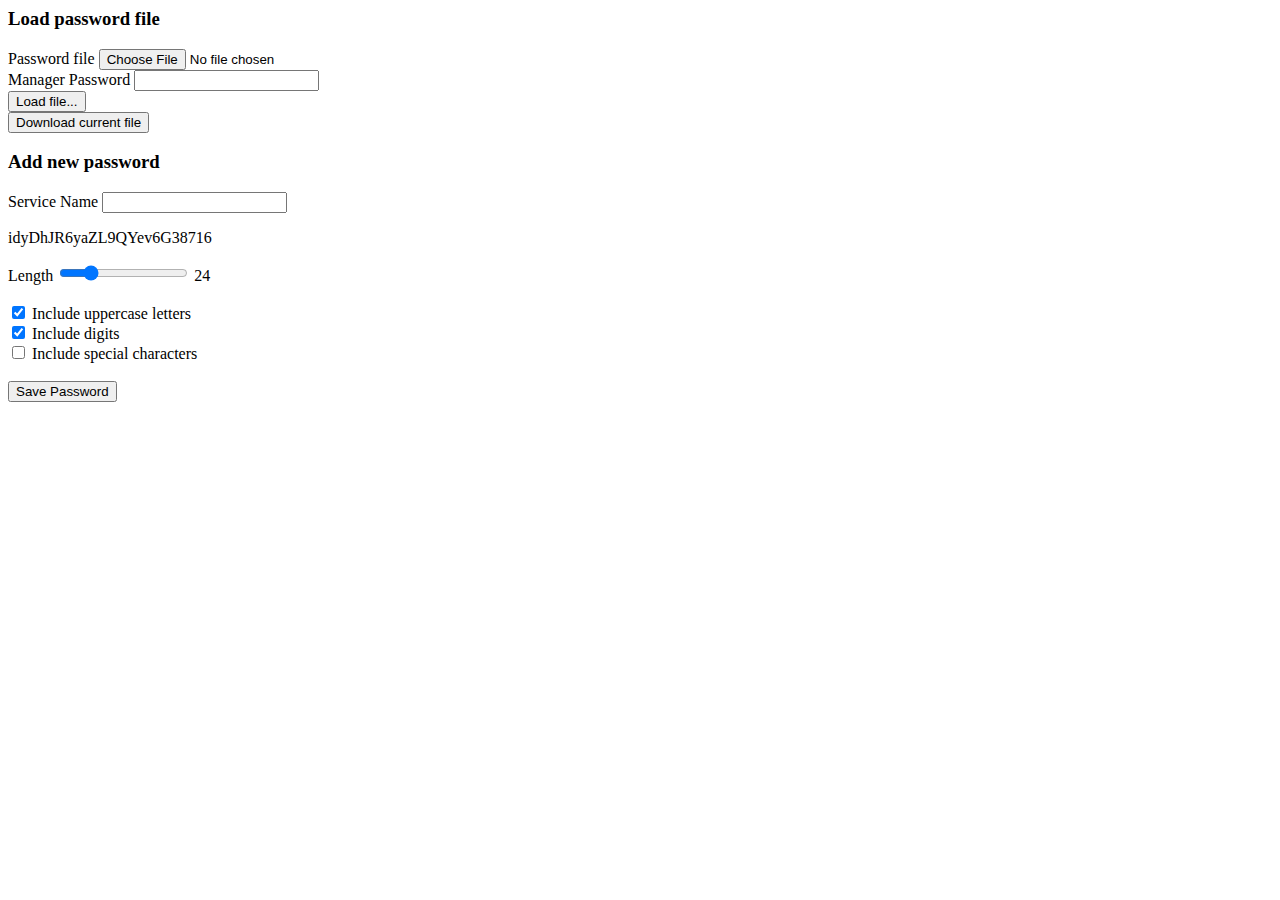
==== index.html @ 329be97d "Fix IE input problems" ====
<html>
<head>
  <title>Feather Passwords</title>
</head>
<body>
  <h3>Load password file</h3>
  <span>Password file</span>
  <input type="file" id="passwordFile">
  <br />
  <span>Manager Password</span>
  <input type="password" id="managerPassword">
  <br />
  <input type="button" value="Load file..." onclick="load();">
  <br />
  <table id="passwordOutput"></table>
  <input type="button" value="Download current file" onclick="downloadPasswords();">
  <br />
  <h3>Add new password</h3>
  <span>Service Name</span>
  <input type="text" id="serviceInput">
  <p id="newPasswordOutput"></p>
  <span>Length</span>
  <input id="length" type="range" min="4" max="100" value="24">
  <span id="lengthOutput"></span>
  <br />
  <br />
  <input id="capsCheckbox" type="checkbox" checked>
  <span>Include uppercase letters</span>
  <br />
  <input id="digitsCheckbox" type="checkbox" checked>
  <span>Include digits</span>
  <br />
  <input id="specialCharactersCheckbox" type="checkbox">
  <span>Include special characters</span>
  <br />
  <br />
  <input id="saveButton" type="button" value="Save Password">

  <script src="aes.js"></script>
  <script src="download.js"></script>
  <script type="text/javascript">
    document.getElementById('managerPassword').addEventListener('keyup', function(e) {
      if (e.keyCode === 13) {
        e.preventDefault();
        load();
      }
    });

    function downloadPasswords() {
      let passwords = {};
      let rows = document.getElementById('passwordOutput').childNodes;
      for(var i = 1; i < rows.length; i++) {
        let row = rows[i];
        let service = row.childNodes[0].childNodes[0].value;
        let password = row.childNodes[1].childNodes[0].value;
        passwords[service] = password;
      }
      let newFile = CryptoJS.AES.encrypt(JSON.stringify(passwords), document.getElementById('managerPassword').value)
      download(newFile, "passwords.txt", "text/plain")
    }

    function addHeaders() {
      let passwordOutput = document.getElementById('passwordOutput');
      passwordOutput.innerHTML = '';
      let headers = document.createElement('tr');
      let serviceHeaderCell = document.createElement('th');
      let passwordHeaderCell = document.createElement('th');
      let copyHeaderCell = document.createElement('th');
      let deleteHeaderCell = document.createElement('th');
      serviceHeaderCell.innerText = 'Service';
      passwordHeaderCell.innerText = 'Password';
      copyHeaderCell.innerText = 'Copy To Clipboard';
      deleteHeaderCell.innerText = 'Remove Password';
      headers.appendChild(serviceHeaderCell);
      headers.appendChild(passwordHeaderCell);
      headers.appendChild(copyHeaderCell);
      headers.appendChild(deleteHeaderCell);
      passwordOutput.appendChild(headers);
    }

    function addPassword(service, password) {
      if (document.getElementById('passwordOutput').innerHTML === '') {
        addHeaders();
      }
      let row = document.createElement('tr');
      let labelCell = document.createElement('td');
      let label = document.createElement('input');
      label.value = service;
      labelCell.appendChild(label);
      row.appendChild(labelCell);
      let passwordCell = document.createElement('td');
      let passwordValue = document.createElement('input');
      passwordValue.value = password;
      passwordCell.appendChild(passwordValue);
      row.appendChild(passwordCell);
      let copyButtonCell = document.createElement('td');
      let copyButton = document.createElement('input');
      copyButton.type = 'button';
      copyButton.value = 'Copy To Clipboard';
      copyButton.onclick = function() {
        let passField = this.parentElement.parentElement.childNodes[1].childNodes[0];
        passField.focus();
        passField.select();
        document.execCommand('copy');
        this.value = 'Copied!';
        let button = this;
        setTimeout(function() {
          button.value = 'Copy To Clipboard';
        }, 3000);
      };
      copyButtonCell.appendChild(copyButton);
      row.appendChild(copyButtonCell);
      let deleteButtonCell = document.createElement('td');
      let deleteButton = document.createElement('input');
      deleteButton.type = 'button';
      deleteButton.value = 'Remove Password';
      deleteButton.onclick = function() {
        let deletedRow = this.parentElement.parentElement;
        deletedRow.parentElement.removeChild(deletedRow);
      };
      deleteButtonCell.appendChild(deleteButton);
      row.appendChild(deleteButtonCell);
      document.getElementById('passwordOutput').appendChild(row);
    }

    function load() {
      let fileEntry = document.getElementById('passwordFile').files;
      let managerPassword = document.getElementById('managerPassword').value;
      if(fileEntry.length === 1) {
        let file = fileEntry[0];
        let reader = new FileReader();
        reader.onload = function(e) {
          try {
              fileInput = JSON.parse(CryptoJS.AES.decrypt(e.target.result, managerPassword).toString(CryptoJS.enc.Utf8));
          }
          catch(err) {
            alert("Error reading file " + err.message);
          }
          let keys = Object.keys(fileInput);
          document.getElementById('passwordOutput').innerHTML = '';
          for(let i = 0; i < keys.length; i++) {
            addPassword(keys[i], fileInput[keys[i]]);
          }
        };
        reader.readAsText(fileEntry[0]);
      }
      else {
        alert("Can't proceed without file.")
      }
    }

    function getRandomInt(min, max) {
      min = Math.ceil(min);
      max = Math.floor(max);
      return Math.floor(Math.random() * (max - min + 1)) + min;
    }

    function genPassword() {
      let caps = document.getElementById("capsCheckbox").checked;
      let digits = document.getElementById("digitsCheckbox").checked;
      let special = document.getElementById("specialCharactersCheckbox").checked;
      let length = document.getElementById("length").value;
      let charTypes = 1;
      if (caps) {
        charTypes++;
      }
      if(digits) {
        charTypes++;
      }
      if(special) {
        charTypes++;
      }
      let charsRemaining = {
        lower: Math.floor(length / charTypes),
        caps: 0,
        digits: 0,
        special: 0,
      };
      if(caps) {
        charsRemaining.caps = Math.floor(length / charTypes);
      }
      if(digits) {
        charsRemaining.digits = Math.floor(length / charTypes);
      }
      if(special) {
        charsRemaining.special = Math.floor(length / charTypes);
      }
      let password = '';
      let overrideLength = false;
      while (password.length < length) {
        let charType = getRandomInt(1, 4);
        if(!overrideLength && charsRemaining.lower <= 0 && charsRemaining.caps <= 0 && charsRemaining.digits <= 0 && charsRemaining.special <= 0) {
          overrideLength = true;
          charType = 1;
        }
        switch (charType) {
          case 1:
            if(charsRemaining.lower > 0 || overrideLength) {
              charsRemaining.lower--;
              password += String.fromCharCode(getRandomInt(97, 122));
            }
            break;
          case 2:
            if(charsRemaining.caps > 0) {
              charsRemaining.caps--;
              password += String.fromCharCode(getRandomInt(65, 90));
            }
            break;
          case 3:
            if(charsRemaining.digits > 0) {
              charsRemaining.digits--;
              password += String.fromCharCode(getRandomInt(48, 57));
            }
            break;
          case 4:
            if(charsRemaining.special > 0) {
              charsRemaining.special--;
              let code = getRandomInt(1, 19);
              switch (code) {
                case 1:
                  code = 33;
                  break;
                case 2:
                  code = 35;
                  break;
                case 3:
                  code = 36;
                  break;
                case 4:
                  code = 37;
                  break;
                case 5:
                  code = 40;
                  break;
                case 6:
                  code = 41;
                  break;
                case 7:
                  code = 42;
                  break;
                case 8:
                  code = 43;
                  break;
                case 9:
                  code = 45;
                  break;
                case 10:
                  code = 60;
                  break;
                case 11:
                  code = 61;
                  break;
                case 12:
                  code = 62;
                  break;
                case 13:
                  code = 63;
                  break;
                case 14:
                  code = 91;
                  break;
                case 15:
                  code = 93;
                  break;
                case 16:
                  code = 95;
                  break;
                case 17:
                  code = 123;
                  break;
                case 18:
                  code = 124;
                  break;
                case 19:
                  code = 125;
                  break;
              }
              password += String.fromCharCode(code);
            }
            break;
        }
      }
      document.getElementById('newPasswordOutput').innerHTML = password;
    }

    let slider = document.getElementById("length");
    let output = document.getElementById("lengthOutput");
    output.innerHTML = slider.value;

    let sliderHandler = function() {
      output.innerHTML = this.value;
      genPassword();
    }

    slider.oninput = sliderHandler;
    slider.addEventListener('change', sliderHandler);

    let caps = document.getElementById("capsCheckbox");
    let digits = document.getElementById("digitsCheckbox");
    let special = document.getElementById("specialCharactersCheckbox");
    let saveButton = document.getElementById("saveButton");
    caps.onclick = genPassword;
    digits.onclick = genPassword;
    special.onclick = genPassword;
    genPassword();
    saveButton.onclick = function() {
      addPassword(document.getElementById('serviceInput').value, document.getElementById('newPasswordOutput').innerText);
	  document.getElementById('serviceInput').value = '';
      genPassword();
    }
  </script>
</body>
</html>
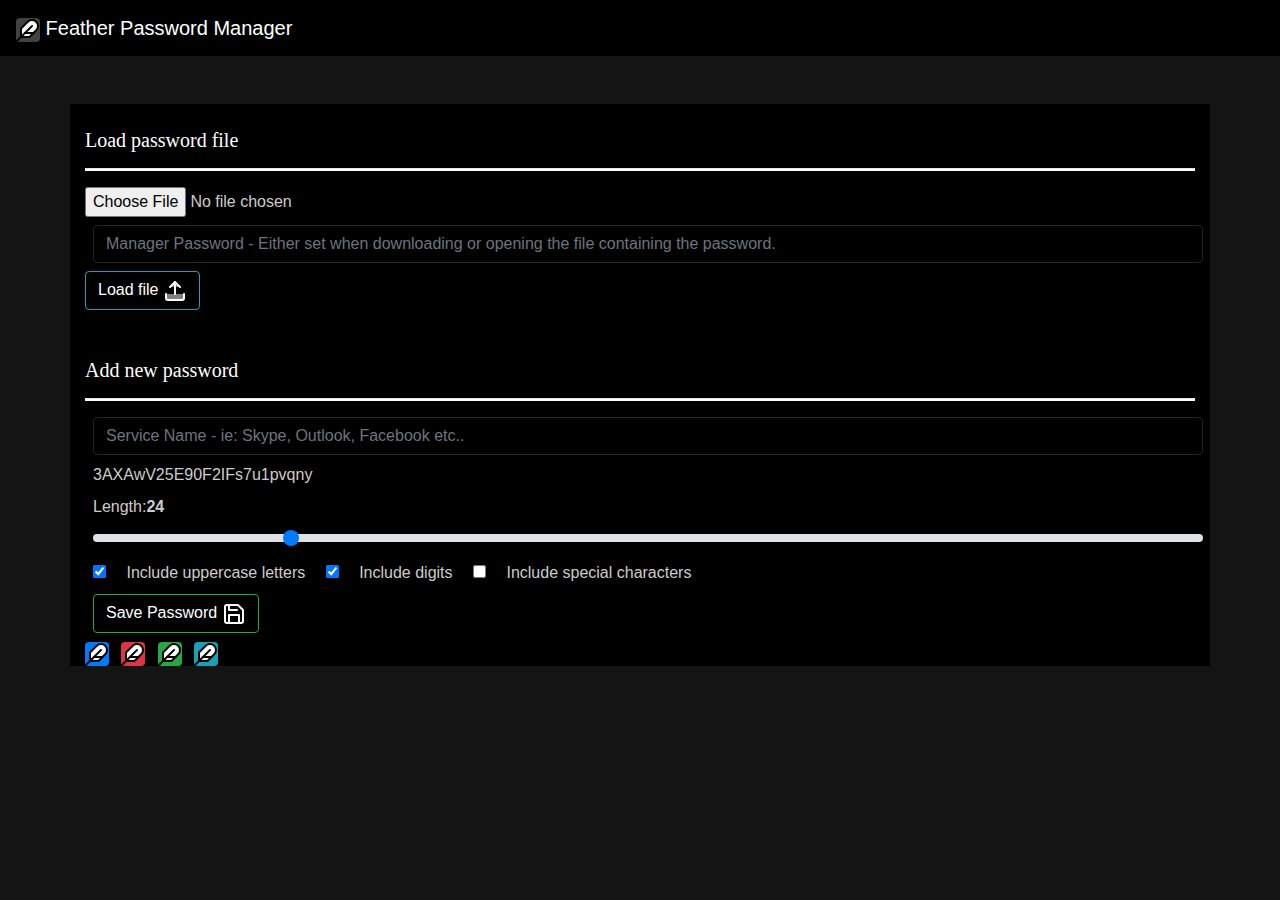
==== commit fa19b6ca: "Huge Update!" ====
--- a/index.html
+++ b/index.html
@@ -1,313 +1,189 @@
-<html>
-<head>
-  <title>Feather Passwords</title>
-</head>
-<body>
-  <h3>Load password file</h3>
-  <span>Password file</span>
-  <input type="file" id="passwordFile">
-  <br />
-  <span>Manager Password</span>
-  <input type="password" id="managerPassword">
-  <br />
-  <input type="button" value="Load file..." onclick="load();">
-  <br />
-  <table id="passwordOutput"></table>
-  <input type="button" value="Download current file" onclick="downloadPasswords();">
-  <br />
-  <h3>Add new password</h3>
-  <span>Service Name</span>
-  <input type="text" id="serviceInput">
-  <p id="newPasswordOutput"></p>
-  <span>Length</span>
-  <input id="length" type="range" min="4" max="100" value="24">
-  <span id="lengthOutput"></span>
-  <br />
-  <br />
-  <input id="capsCheckbox" type="checkbox" checked>
-  <span>Include uppercase letters</span>
-  <br />
-  <input id="digitsCheckbox" type="checkbox" checked>
-  <span>Include digits</span>
-  <br />
-  <input id="specialCharactersCheckbox" type="checkbox">
-  <span>Include special characters</span>
-  <br />
-  <br />
-  <input id="saveButton" type="button" value="Save Password">
+<!doctype html>
+<html lang="en">
+  <head>
+    <title>Feather Passwords</title>
+    <!-- Required meta tags -->
+    <meta charset="utf-8">
+    <meta name="viewport" content="width=device-width, initial-scale=1, shrink-to-fit=no">
+    <meta http-equiv="X-UA-Compatible" content="ie=edge">
+    <link rel="shortcut icon" href="feather.svg" type="image/x-icon">
+   <meta name="theme-color" content="#000">
+    <!-- Bootstrap CSS -->
+    <link rel="stylesheet" href="https://stackpath.bootstrapcdn.com/bootstrap/4.3.1/css/bootstrap.min.css" integrity="sha384-ggOyR0iXCbMQv3Xipma34MD+dH/1fQ784/j6cY/iJTQUOhcWr7x9JvoRxT2MZw1T" crossorigin="anonymous">
+    <link rel="stylesheet" type="text/css" href="style.css">
+  </head>
+  <body>
+<nav class="navbar navbar-expand-sm navbar-dark" style="background-color:#000;">
+    <a class="navbar-brand" href="#"> <img src="feather.svg" class="FeatherSVG rounded" alt="Feather SVG"> Feather Password Manager</a> <!-- I was thinking about adding a basic Feather icon from "FeatherIcons.com" for buttons and the navbar. but at the same time we could just remove the navbar and add it to the main content card. -->
+    <button class="navbar-toggler d-lg-none" type="button" data-toggle="collapse" data-target="#collapsibleNavId" aria-controls="collapsibleNavId"
+        aria-expanded="false" aria-label="Toggle navigation"></button>
+    <div class="collapse navbar-collapse" id="collapsibleNavId">
+    </div>
+</nav>
+<br> 
+<br>
+<div class="container">
+  <br>
+    <h5>Load password file</h5>
+    <hr>
+<input type="file" class="form-control-file flex-nowrap" id="passwordFile" autocomplete="off">
+    
+<input type="password" id="managerPassword" class="form-control" size="40" autocomplete="off" placeholder="Manager Password - Either set when downloading or opening the file containing the password.">
 
-  <script src="aes.js"></script>
-  <script src="download.js"></script>
-  <script type="text/javascript">
-    document.getElementById('managerPassword').addEventListener('keyup', function(e) {
-      if (e.keyCode === 13) {
-        e.preventDefault();
-        load();
-      }
+    <button type="button" class="btn btn-outline-info" value="Load file..." onclick="load();" id="loadButton">Load file <img src="upload.svg" alt=""> </button>
+    <hr id="hrHidden" hidden>
+    <table id="passwordOutput"></table>
+    <button id="downloadButton" class="btn btn-outline-success" hidden type="button" value="Download current file" onclick="downloadPasswords();">Download current file <img src="download.svg" alt=""></button>
+<br>
+<br>
+    <h5>Add new password</h5>
+    <hr>
+    
+    <input type="text" id="serviceInput" class="form-control" size="30" autocomplete="off"  placeholder="Service Name - ie: Skype, Outlook, Facebook etc.. ">
+    <p id="newPasswordOutput"></p>
+    <span>Length:<b id="lengthOutput"> </b> </span>
+    <input id="length" type="range" class="custom-range" min="8" max="100" value="24">
+    
+
+    <input id="capsCheckbox" type="checkbox" checked>
+    <span>Include uppercase letters</span>
+
+    <input id="digitsCheckbox" type="checkbox" checked>
+    <span>Include digits</span>
+
+    <input id="specialCharactersCheckbox" type="checkbox">
+    <span>Include special characters</span>
+<p>
+    <button id="saveButton" class="btn btn-outline-success" type="button" value="Save Password" >Save Password  <img src="save.svg" alt=""></button>
+  </p>
+    <script src="aes.js"></script>
+    <script src="download.js"></script>
+    <script src="main.js"></script>
+    <script> src="toast.js" </script>
+    <!-- Optional JavaScript -->
+    <!-- jQuery first, then Popper.js, then Bootstrap JS -->
+    <script src="https://code.jquery.com/jquery-3.3.1.slim.min.js" integrity="sha384-q8i/X+965DzO0rT7abK41JStQIAqVgRVzpbzo5smXKp4YfRvH+8abtTE1Pi6jizo" crossorigin="anonymous"></script>
+    <script src="https://cdnjs.cloudflare.com/ajax/libs/popper.js/1.14.7/umd/popper.min.js" integrity="sha384-UO2eT0CpHqdSJQ6hJty5KVphtPhzWj9WO1clHTMGa3JDZwrnQq4sF86dIHNDz0W1" crossorigin="anonymous"></script>
+    <script src="https://stackpath.bootstrapcdn.com/bootstrap/4.3.1/js/bootstrap.min.js" integrity="sha384-JjSmVgyd0p3pXB1rRibZUAYoIIy6OrQ6VrjIEaFf/nJGzIxFDsf4x0xIM+B07jRM" crossorigin="anonymous"></script>
+
+    <img src="feather.svg" alt="" class="rounded mr-2 FeatherSVG-General">
+    <img src="feather.svg" alt="" class="rounded mr-2 FeatherSVG-Danger">
+    <img src="feather.svg" alt="" class="rounded mr-2 FeatherSVG-Success">
+    <img src="feather.svg" alt="" class="rounded mr-2 FeatherSVG-Info">
+
+  </div>
+  <div aria-live="polite" aria-atomic="true" class="d-flex justify-content-center align-items-center" style="min-height: 200px;">
+
+      <!-- Then put toasts within -->
+      <!-- Save button Toast -->
+      <div class="toast toast-save" role="alert" aria-live="assertive" aria-atomic="true" data-delay="1500" data-dismiss="toast">
+        <div class="toast-header">
+          <img src="feather.svg" alt="" class="rounded mr-2 FeatherSVG-Success">
+          <strong class="mr-auto">Feather Password Manager</strong>
+          
+          <button type="button" class="ml-2 mb-1 close" data-dismiss="toast" aria-label="Close">
+            <span aria-hidden="true" ><img src="x.svg" alt=""></span>
+          </button>
+        </div>
+        <div class="toast-body" id="toastBody">
+          The selected password has been saved for the current session.
+        </div>
+      </div>
+      
+        <!-- Download button Toast -->
+      <div class="toast toast-download" role="alert" aria-live="assertive" aria-atomic="true" data-delay="1500" data-dismiss="toast">
+        <div class="toast-header">
+          <img src="feather.svg" alt="" class="rounded mr-2 FeatherSVG-Success">
+          <strong class="mr-auto">Feather Password Manager</strong>
+          
+          <button type="button" class="ml-2 mb-1 close" data-dismiss="toast" aria-label="Close">
+            <span aria-hidden="true" ><img src="x.svg" alt=""></span>
+          </button>
+        </div>
+        <div class="toast-body" id="toastBody">
+          The selected password queue has been sent to your device.
+        </div>
+      </div>
+
+        <!-- Load button Toast -->
+        <div class="toast toast-load" role="alert" aria-live="assertive" aria-atomic="true" data-delay="1500" data-dismiss="toast">
+          <div class="toast-header">
+            <img src="feather.svg" alt="" class="rounded mr-2 FeatherSVG-Info">
+            <strong class="mr-auto">Feather Password Manager</strong>
+            
+            <button type="button" class="ml-2 mb-1 close" data-dismiss="toast" aria-label="Close">
+              <span aria-hidden="true" ><img src="x.svg" alt=""></span>
+            </button>
+          </div>
+          <div class="toast-body" id="toastBody">
+            The selected file has been recived.
+          </div>
+        </div>
+        <!-- Copy button Toast -->
+        <div class="toast toast-copy" role="alert" aria-live="assertive" aria-atomic="true" data-delay="1500" data-dismiss="toast">
+          <div class="toast-header">
+            <img src="feather.svg" alt="" class="rounded mr-2 FeatherSVG-General">
+            <strong class="mr-auto">Feather Password Manager</strong>
+            
+            <button type="button" class="ml-2 mb-1 close" data-dismiss="toast" aria-label="Close">
+              <span aria-hidden="true" ><img src="x.svg" alt=""></span>
+            </button>
+          </div>
+          <div class="toast-body" id="toastBody">
+            The selected password has been copied to your clipboard.
+          </div>
+        </div>
+        <!-- Delete button Toast -->
+        <div class="toast toast-delete" role="alert" aria-live="assertive" aria-atomic="true" data-delay="1500" data-dismiss="toast">
+          <div class="toast-header">
+            <img src="feather.svg" alt="" class="rounded mr-2 FeatherSVG-Danger">
+            <strong class="mr-auto">Feather Password Manager</strong>
+            
+            <button type="button" class="ml-2 mb-1 close" data-dismiss="toast" aria-label="Close">
+              <span aria-hidden="true" ><img src="x.svg" alt=""></span>
+            </button>
+          </div>
+          <div class="toast-body" id="toastBody">
+            The selected password has been deleted.
+          </div>
+        </div>
+      </div>
+      <!-- Error: Password button Toast -->
+      <div class="toast toast-Error-Wrong-Password" role="alert" aria-live="assertive" aria-atomic="true" data-delay="1500" data-dismiss="toast">
+        <div class="toast-header">
+          <img src="feather.svg" alt="" class="rounded mr-2 FeatherSVG-Danger">
+          <strong class="mr-auto">Feather Password Manager</strong>
+          
+          <button type="button" class="ml-2 mb-1 close" data-dismiss="toast" aria-label="Close">
+            <span aria-hidden="true" ><img src="x.svg" alt=""></span>
+          </button>
+        </div>
+        <div class="toast-body" id="toastBody">
+          Either an incorrect password was provided, or the file given is not a valid password file.
+        </div>
+      </div>
+    </div>
+    <script>
+      
+      // Toasts can only be shown with Jquery.
+$("#saveButton").click(function () {
+  $('.toast-save').toast('show');
     });
 
-    function downloadPasswords() {
-      let passwords = {};
-      let rows = document.getElementById('passwordOutput').childNodes;
-      for(var i = 1; i < rows.length; i++) {
-        let row = rows[i];
-        let service = row.childNodes[0].childNodes[0].value;
-        let password = row.childNodes[1].childNodes[0].value;
-        passwords[service] = password;
-      }
-      let newFile = CryptoJS.AES.encrypt(JSON.stringify(passwords), document.getElementById('managerPassword').value)
-      download(newFile, "passwords.txt", "text/plain")
-    }
+    $("#downloadButton").click(function () {
+  $('.toast-download').toast('show');
+    });
 
-    function addHeaders() {
-      let passwordOutput = document.getElementById('passwordOutput');
-      passwordOutput.innerHTML = '';
-      let headers = document.createElement('tr');
-      let serviceHeaderCell = document.createElement('th');
-      let passwordHeaderCell = document.createElement('th');
-      let copyHeaderCell = document.createElement('th');
-      let deleteHeaderCell = document.createElement('th');
-      serviceHeaderCell.innerText = 'Service';
-      passwordHeaderCell.innerText = 'Password';
-      copyHeaderCell.innerText = 'Copy To Clipboard';
-      deleteHeaderCell.innerText = 'Remove Password';
-      headers.appendChild(serviceHeaderCell);
-      headers.appendChild(passwordHeaderCell);
-      headers.appendChild(copyHeaderCell);
-      headers.appendChild(deleteHeaderCell);
-      passwordOutput.appendChild(headers);
-    }
+    $("#loadButton").click(function () {
+  $('.toast-load').toast('show');
+    });
+    $("#copyButton").click(function () {
+  $('.toast-copy').toast('show');
+    });
 
-    function addPassword(service, password) {
-      if (document.getElementById('passwordOutput').innerHTML === '') {
-        addHeaders();
-      }
-      let row = document.createElement('tr');
-      let labelCell = document.createElement('td');
-      let label = document.createElement('input');
-      label.value = service;
-      labelCell.appendChild(label);
-      row.appendChild(labelCell);
-      let passwordCell = document.createElement('td');
-      let passwordValue = document.createElement('input');
-      passwordValue.value = password;
-      passwordCell.appendChild(passwordValue);
-      row.appendChild(passwordCell);
-      let copyButtonCell = document.createElement('td');
-      let copyButton = document.createElement('input');
-      copyButton.type = 'button';
-      copyButton.value = 'Copy To Clipboard';
-      copyButton.onclick = function() {
-        let passField = this.parentElement.parentElement.childNodes[1].childNodes[0];
-        passField.focus();
-        passField.select();
-        document.execCommand('copy');
-        this.value = 'Copied!';
-        let button = this;
-        setTimeout(function() {
-          button.value = 'Copy To Clipboard';
-        }, 3000);
-      };
-      copyButtonCell.appendChild(copyButton);
-      row.appendChild(copyButtonCell);
-      let deleteButtonCell = document.createElement('td');
-      let deleteButton = document.createElement('input');
-      deleteButton.type = 'button';
-      deleteButton.value = 'Remove Password';
-      deleteButton.onclick = function() {
-        let deletedRow = this.parentElement.parentElement;
-        deletedRow.parentElement.removeChild(deletedRow);
-      };
-      deleteButtonCell.appendChild(deleteButton);
-      row.appendChild(deleteButtonCell);
-      document.getElementById('passwordOutput').appendChild(row);
-    }
-
-    function load() {
-      let fileEntry = document.getElementById('passwordFile').files;
-      let managerPassword = document.getElementById('managerPassword').value;
-      if(fileEntry.length === 1) {
-        let file = fileEntry[0];
-        let reader = new FileReader();
-        reader.onload = function(e) {
-          try {
-              fileInput = JSON.parse(CryptoJS.AES.decrypt(e.target.result, managerPassword).toString(CryptoJS.enc.Utf8));
-          }
-          catch(err) {
-            alert("Error reading file " + err.message);
-          }
-          let keys = Object.keys(fileInput);
-          document.getElementById('passwordOutput').innerHTML = '';
-          for(let i = 0; i < keys.length; i++) {
-            addPassword(keys[i], fileInput[keys[i]]);
-          }
-        };
-        reader.readAsText(fileEntry[0]);
-      }
-      else {
-        alert("Can't proceed without file.")
-      }
-    }
-
-    function getRandomInt(min, max) {
-      min = Math.ceil(min);
-      max = Math.floor(max);
-      return Math.floor(Math.random() * (max - min + 1)) + min;
-    }
-
-    function genPassword() {
-      let caps = document.getElementById("capsCheckbox").checked;
-      let digits = document.getElementById("digitsCheckbox").checked;
-      let special = document.getElementById("specialCharactersCheckbox").checked;
-      let length = document.getElementById("length").value;
-      let charTypes = 1;
-      if (caps) {
-        charTypes++;
-      }
-      if(digits) {
-        charTypes++;
-      }
-      if(special) {
-        charTypes++;
-      }
-      let charsRemaining = {
-        lower: Math.floor(length / charTypes),
-        caps: 0,
-        digits: 0,
-        special: 0,
-      };
-      if(caps) {
-        charsRemaining.caps = Math.floor(length / charTypes);
-      }
-      if(digits) {
-        charsRemaining.digits = Math.floor(length / charTypes);
-      }
-      if(special) {
-        charsRemaining.special = Math.floor(length / charTypes);
-      }
-      let password = '';
-      let overrideLength = false;
-      while (password.length < length) {
-        let charType = getRandomInt(1, 4);
-        if(!overrideLength && charsRemaining.lower <= 0 && charsRemaining.caps <= 0 && charsRemaining.digits <= 0 && charsRemaining.special <= 0) {
-          overrideLength = true;
-          charType = 1;
-        }
-        switch (charType) {
-          case 1:
-            if(charsRemaining.lower > 0 || overrideLength) {
-              charsRemaining.lower--;
-              password += String.fromCharCode(getRandomInt(97, 122));
-            }
-            break;
-          case 2:
-            if(charsRemaining.caps > 0) {
-              charsRemaining.caps--;
-              password += String.fromCharCode(getRandomInt(65, 90));
-            }
-            break;
-          case 3:
-            if(charsRemaining.digits > 0) {
-              charsRemaining.digits--;
-              password += String.fromCharCode(getRandomInt(48, 57));
-            }
-            break;
-          case 4:
-            if(charsRemaining.special > 0) {
-              charsRemaining.special--;
-              let code = getRandomInt(1, 19);
-              switch (code) {
-                case 1:
-                  code = 33;
-                  break;
-                case 2:
-                  code = 35;
-                  break;
-                case 3:
-                  code = 36;
-                  break;
-                case 4:
-                  code = 37;
-                  break;
-                case 5:
-                  code = 40;
-                  break;
-                case 6:
-                  code = 41;
-                  break;
-                case 7:
-                  code = 42;
-                  break;
-                case 8:
-                  code = 43;
-                  break;
-                case 9:
-                  code = 45;
-                  break;
-                case 10:
-                  code = 60;
-                  break;
-                case 11:
-                  code = 61;
-                  break;
-                case 12:
-                  code = 62;
-                  break;
-                case 13:
-                  code = 63;
-                  break;
-                case 14:
-                  code = 91;
-                  break;
-                case 15:
-                  code = 93;
-                  break;
-                case 16:
-                  code = 95;
-                  break;
-                case 17:
-                  code = 123;
-                  break;
-                case 18:
-                  code = 124;
-                  break;
-                case 19:
-                  code = 125;
-                  break;
-              }
-              password += String.fromCharCode(code);
-            }
-            break;
-        }
-      }
-      document.getElementById('newPasswordOutput').innerHTML = password;
-    }
-
-    let slider = document.getElementById("length");
-    let output = document.getElementById("lengthOutput");
-    output.innerHTML = slider.value;
-
-    let sliderHandler = function() {
-      output.innerHTML = this.value;
-      genPassword();
-    }
-
-    slider.oninput = sliderHandler;
-    slider.addEventListener('change', sliderHandler);
-
-    let caps = document.getElementById("capsCheckbox");
-    let digits = document.getElementById("digitsCheckbox");
-    let special = document.getElementById("specialCharactersCheckbox");
-    let saveButton = document.getElementById("saveButton");
-    caps.onclick = genPassword;
-    digits.onclick = genPassword;
-    special.onclick = genPassword;
-    genPassword();
-    saveButton.onclick = function() {
-      addPassword(document.getElementById('serviceInput').value, document.getElementById('newPasswordOutput').innerText);
-	  document.getElementById('serviceInput').value = '';
-      genPassword();
-    }
-  </script>
-</body>
+    $("#deleteButton").click(function () {
+  $('.toast-delete').toast('show');
+    });
+        </script>
+  </body>
 </html>
--- a/style.css
+++ b/style.css
@@ -0,0 +1,68 @@
+* {
+  font-family: Helvetica;
+}
+
+body {
+  background: rgb(20, 20, 20);
+  min-width: 60em; /*Support for smaller device that are skinny and tall. Keep me updated if this isnt enough.*/
+}
+
+h1, h2, h3, h4, h5, h6, p {
+  color: #fff;
+}
+h1, h2, h3, h4, h5, h6{font-family: Georgia, 'Times New Roman', Times, serif}
+p, span, input, th {
+  color: #ccc;
+  margin: 0.5em;
+}
+input[type=file]{
+  margin: 0em;
+  margin: auto;
+  border:auto;
+  padding: auto;
+}
+input[type=text], input[type=password] {
+  background-color: rgb(0, 0, 0);
+  color: #eee;
+}
+
+input[type=button] {
+  background-color: rgb(0, 0, 0);
+  color: #eee;
+  margin: 0.5em;
+}
+
+.monospace {
+  font-family: monospace;
+}
+
+.btn{color: white}
+
+
+
+
+.bx-shadow{
+  box-shadow: 0 0 20px 0.2rem inherit;}
+.container{background-color:black;transition: 0.5s;box-shadow: 0px 0px 0px rgb(0, 0, 0);}
+.container:hover{transition: 0.5s;box-shadow: 5px 5px 8px rgb(14, 14, 14);}
+hr {background-color: white;padding-bottom: 2px;}
+.th {text-align: center;}
+.form-control, .form-control:active, .form-control:hover,.form-control:focus{background-color: black;border-color: rgb(37, 37, 37);color: white;}
+p { white-space: 500px;}
+#passwordOutput > tr:nth-child(1){text-align: center; }
+.form-control, .form-control:hover {
+  filter: none;
+  background: inherit !important;
+}
+.toast {    position: fixed;
+  top: 50%;
+  left: 50%;
+  -webkit-transform: translate(-50%, -50%);
+  transform: translate(-50%, -50%);
+  border: 1px solid black;}
+.FeatherSVG{background-color: rgb(66, 66, 66);}
+.FeatherSVG-Danger{background-color: #dc3545}
+.FeatherSVG-Success{background-color: #28a745}
+.FeatherSVG-General{background-color: #007bff}
+.FeatherSVG-Info{background-color: #17a2b8}
+.exit-Toast{color: rgb(134, 0, 0)}
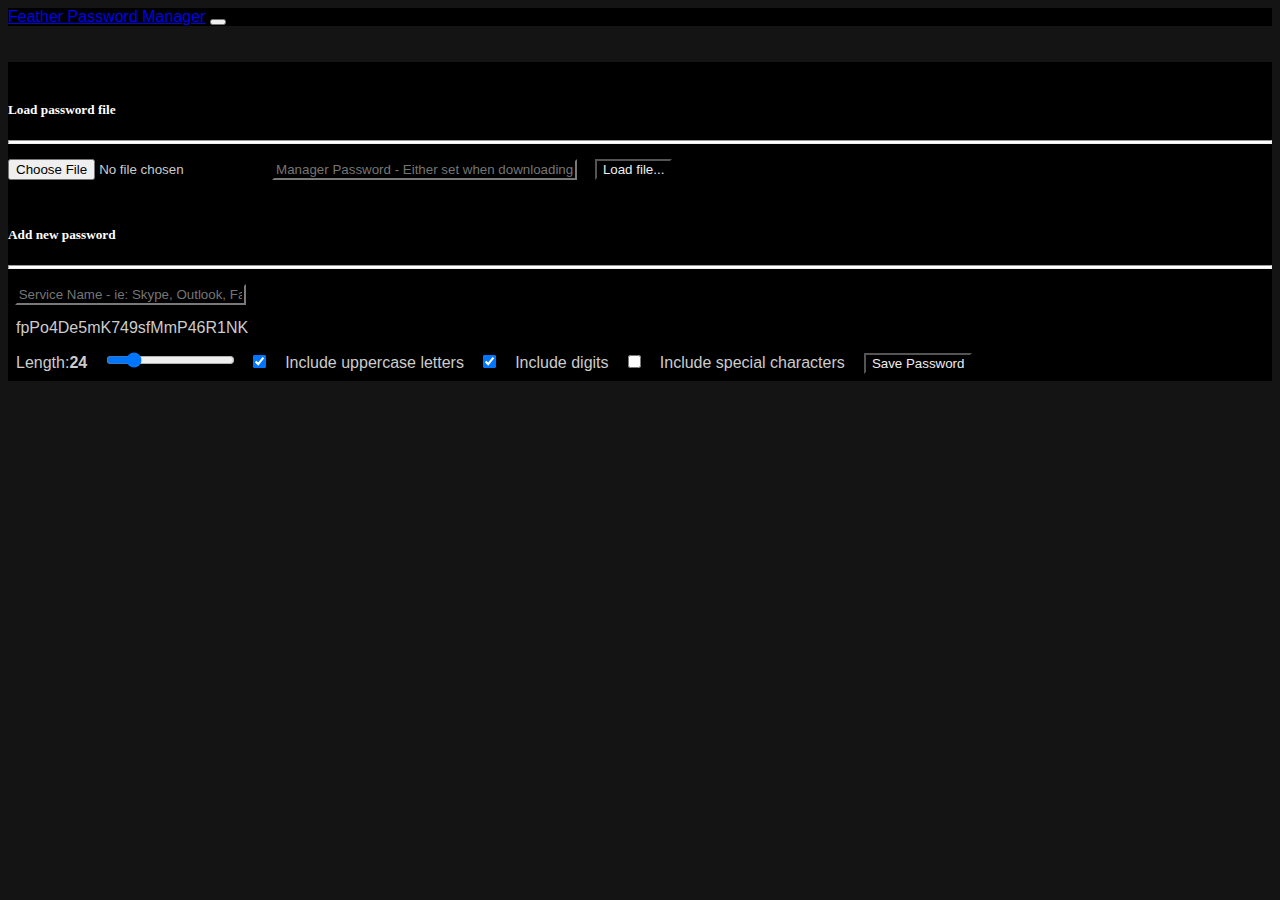
==== commit 118b2be3: "Update" ====
--- a/index.html
+++ b/index.html
@@ -6,15 +6,14 @@
     <meta charset="utf-8">
     <meta name="viewport" content="width=device-width, initial-scale=1, shrink-to-fit=no">
     <meta http-equiv="X-UA-Compatible" content="ie=edge">
-    <link rel="shortcut icon" href="feather.svg" type="image/x-icon">
    <meta name="theme-color" content="#000">
     <!-- Bootstrap CSS -->
-    <link rel="stylesheet" href="https://stackpath.bootstrapcdn.com/bootstrap/4.3.1/css/bootstrap.min.css" integrity="sha384-ggOyR0iXCbMQv3Xipma34MD+dH/1fQ784/j6cY/iJTQUOhcWr7x9JvoRxT2MZw1T" crossorigin="anonymous">
+    <link rel="stylesheet" href="https://stackpath.bootstrapcdn.com/bootstrap/4.1.3/css/bootstrap.min.css" integrity="sha384-MCw98/SFnGE8fJT3GXwEOngsV7Zt27NXFoaoApmYm81iuXoPkFOJwJ8ERdknLPMO" crossorigin="anonymous">
     <link rel="stylesheet" type="text/css" href="style.css">
   </head>
   <body>
 <nav class="navbar navbar-expand-sm navbar-dark" style="background-color:#000;">
-    <a class="navbar-brand" href="#"> <img src="feather.svg" class="FeatherSVG rounded" alt="Feather SVG"> Feather Password Manager</a> <!-- I was thinking about adding a basic Feather icon from "FeatherIcons.com" for buttons and the navbar. but at the same time we could just remove the navbar and add it to the main content card. -->
+    <a class="navbar-brand" href="#">Feather Password Manager</a> <!-- I was thinking about adding a basic Feather icon from "FeatherIcons.com" for buttons and the navbar. but at the same time we could just remove the navbar and add it to the main content card. -->
     <button class="navbar-toggler d-lg-none" type="button" data-toggle="collapse" data-target="#collapsibleNavId" aria-controls="collapsibleNavId"
         aria-expanded="false" aria-label="Toggle navigation"></button>
     <div class="collapse navbar-collapse" id="collapsibleNavId">
@@ -30,11 +29,10 @@
     
 <input type="password" id="managerPassword" class="form-control" size="40" autocomplete="off" placeholder="Manager Password - Either set when downloading or opening the file containing the password.">
 
-    <button type="button" class="btn btn-outline-info" value="Load file..." onclick="load();" id="loadButton">Load file <img src="upload.svg" alt=""> </button>
+    <input type="button" class="btn btn-info" value="Load file..." onclick="load();">
     <hr id="hrHidden" hidden>
     <table id="passwordOutput"></table>
-    <button id="downloadButton" class="btn btn-outline-success" hidden type="button" value="Download current file" onclick="downloadPasswords();">Download current file <img src="download.svg" alt=""></button>
-<br>
+    <input id="downloadButton" class="btn btn-success" hidden type="button" value="Download current file" onclick="downloadPasswords();">
 <br>
     <h5>Add new password</h5>
     <hr>
@@ -53,137 +51,17 @@
 
     <input id="specialCharactersCheckbox" type="checkbox">
     <span>Include special characters</span>
-<p>
-    <button id="saveButton" class="btn btn-outline-success" type="button" value="Save Password" >Save Password  <img src="save.svg" alt=""></button>
-  </p>
+
+    <input id="saveButton" class="btn btn-success" type="button" value="Save Password" >
+  
     <script src="aes.js"></script>
     <script src="download.js"></script>
     <script src="main.js"></script>
-    <script> src="toast.js" </script>
     <!-- Optional JavaScript -->
     <!-- jQuery first, then Popper.js, then Bootstrap JS -->
     <script src="https://code.jquery.com/jquery-3.3.1.slim.min.js" integrity="sha384-q8i/X+965DzO0rT7abK41JStQIAqVgRVzpbzo5smXKp4YfRvH+8abtTE1Pi6jizo" crossorigin="anonymous"></script>
-    <script src="https://cdnjs.cloudflare.com/ajax/libs/popper.js/1.14.7/umd/popper.min.js" integrity="sha384-UO2eT0CpHqdSJQ6hJty5KVphtPhzWj9WO1clHTMGa3JDZwrnQq4sF86dIHNDz0W1" crossorigin="anonymous"></script>
-    <script src="https://stackpath.bootstrapcdn.com/bootstrap/4.3.1/js/bootstrap.min.js" integrity="sha384-JjSmVgyd0p3pXB1rRibZUAYoIIy6OrQ6VrjIEaFf/nJGzIxFDsf4x0xIM+B07jRM" crossorigin="anonymous"></script>
-
-    <img src="feather.svg" alt="" class="rounded mr-2 FeatherSVG-General">
-    <img src="feather.svg" alt="" class="rounded mr-2 FeatherSVG-Danger">
-    <img src="feather.svg" alt="" class="rounded mr-2 FeatherSVG-Success">
-    <img src="feather.svg" alt="" class="rounded mr-2 FeatherSVG-Info">
-
+    <script src="https://cdnjs.cloudflare.com/ajax/libs/popper.js/1.14.3/umd/popper.min.js" integrity="sha384-ZMP7rVo3mIykV+2+9J3UJ46jBk0WLaUAdn689aCwoqbBJiSnjAK/l8WvCWPIPm49" crossorigin="anonymous"></script>
+    <script src="https://stackpath.bootstrapcdn.com/bootstrap/4.1.3/js/bootstrap.min.js" integrity="sha384-ChfqqxuZUCnJSK3+MXmPNIyE6ZbWh2IMqE241rYiqJxyMiZ6OW/JmZQ5stwEULTy" crossorigin="anonymous"></script>
   </div>
-  <div aria-live="polite" aria-atomic="true" class="d-flex justify-content-center align-items-center" style="min-height: 200px;">
-
-      <!-- Then put toasts within -->
-      <!-- Save button Toast -->
-      <div class="toast toast-save" role="alert" aria-live="assertive" aria-atomic="true" data-delay="1500" data-dismiss="toast">
-        <div class="toast-header">
-          <img src="feather.svg" alt="" class="rounded mr-2 FeatherSVG-Success">
-          <strong class="mr-auto">Feather Password Manager</strong>
-          
-          <button type="button" class="ml-2 mb-1 close" data-dismiss="toast" aria-label="Close">
-            <span aria-hidden="true" ><img src="x.svg" alt=""></span>
-          </button>
-        </div>
-        <div class="toast-body" id="toastBody">
-          The selected password has been saved for the current session.
-        </div>
-      </div>
-      
-        <!-- Download button Toast -->
-      <div class="toast toast-download" role="alert" aria-live="assertive" aria-atomic="true" data-delay="1500" data-dismiss="toast">
-        <div class="toast-header">
-          <img src="feather.svg" alt="" class="rounded mr-2 FeatherSVG-Success">
-          <strong class="mr-auto">Feather Password Manager</strong>
-          
-          <button type="button" class="ml-2 mb-1 close" data-dismiss="toast" aria-label="Close">
-            <span aria-hidden="true" ><img src="x.svg" alt=""></span>
-          </button>
-        </div>
-        <div class="toast-body" id="toastBody">
-          The selected password queue has been sent to your device.
-        </div>
-      </div>
-
-        <!-- Load button Toast -->
-        <div class="toast toast-load" role="alert" aria-live="assertive" aria-atomic="true" data-delay="1500" data-dismiss="toast">
-          <div class="toast-header">
-            <img src="feather.svg" alt="" class="rounded mr-2 FeatherSVG-Info">
-            <strong class="mr-auto">Feather Password Manager</strong>
-            
-            <button type="button" class="ml-2 mb-1 close" data-dismiss="toast" aria-label="Close">
-              <span aria-hidden="true" ><img src="x.svg" alt=""></span>
-            </button>
-          </div>
-          <div class="toast-body" id="toastBody">
-            The selected file has been recived.
-          </div>
-        </div>
-        <!-- Copy button Toast -->
-        <div class="toast toast-copy" role="alert" aria-live="assertive" aria-atomic="true" data-delay="1500" data-dismiss="toast">
-          <div class="toast-header">
-            <img src="feather.svg" alt="" class="rounded mr-2 FeatherSVG-General">
-            <strong class="mr-auto">Feather Password Manager</strong>
-            
-            <button type="button" class="ml-2 mb-1 close" data-dismiss="toast" aria-label="Close">
-              <span aria-hidden="true" ><img src="x.svg" alt=""></span>
-            </button>
-          </div>
-          <div class="toast-body" id="toastBody">
-            The selected password has been copied to your clipboard.
-          </div>
-        </div>
-        <!-- Delete button Toast -->
-        <div class="toast toast-delete" role="alert" aria-live="assertive" aria-atomic="true" data-delay="1500" data-dismiss="toast">
-          <div class="toast-header">
-            <img src="feather.svg" alt="" class="rounded mr-2 FeatherSVG-Danger">
-            <strong class="mr-auto">Feather Password Manager</strong>
-            
-            <button type="button" class="ml-2 mb-1 close" data-dismiss="toast" aria-label="Close">
-              <span aria-hidden="true" ><img src="x.svg" alt=""></span>
-            </button>
-          </div>
-          <div class="toast-body" id="toastBody">
-            The selected password has been deleted.
-          </div>
-        </div>
-      </div>
-      <!-- Error: Password button Toast -->
-      <div class="toast toast-Error-Wrong-Password" role="alert" aria-live="assertive" aria-atomic="true" data-delay="1500" data-dismiss="toast">
-        <div class="toast-header">
-          <img src="feather.svg" alt="" class="rounded mr-2 FeatherSVG-Danger">
-          <strong class="mr-auto">Feather Password Manager</strong>
-          
-          <button type="button" class="ml-2 mb-1 close" data-dismiss="toast" aria-label="Close">
-            <span aria-hidden="true" ><img src="x.svg" alt=""></span>
-          </button>
-        </div>
-        <div class="toast-body" id="toastBody">
-          Either an incorrect password was provided, or the file given is not a valid password file.
-        </div>
-      </div>
-    </div>
-    <script>
-      
-      // Toasts can only be shown with Jquery.
-$("#saveButton").click(function () {
-  $('.toast-save').toast('show');
-    });
-
-    $("#downloadButton").click(function () {
-  $('.toast-download').toast('show');
-    });
-
-    $("#loadButton").click(function () {
-  $('.toast-load').toast('show');
-    });
-    $("#copyButton").click(function () {
-  $('.toast-copy').toast('show');
-    });
-
-    $("#deleteButton").click(function () {
-  $('.toast-delete').toast('show');
-    });
-        </script>
   </body>
 </html>
--- a/style.css
+++ b/style.css
@@ -4,7 +4,7 @@
 
 body {
   background: rgb(20, 20, 20);
-  min-width: 60em; /*Support for smaller device that are skinny and tall. Keep me updated if this isnt enough.*/
+  min-width: 150px; /*Support for smaller device that are skinny and tall. Keep me updated if this isnt enough.*/
 }
 
 h1, h2, h3, h4, h5, h6, p {
@@ -36,11 +36,6 @@
   font-family: monospace;
 }
 
-.btn{color: white}
-
-
-
-
 .bx-shadow{
   box-shadow: 0 0 20px 0.2rem inherit;}
 .container{background-color:black;transition: 0.5s;box-shadow: 0px 0px 0px rgb(0, 0, 0);}
@@ -53,16 +48,4 @@
 .form-control, .form-control:hover {
   filter: none;
   background: inherit !important;
-}
-.toast {    position: fixed;
-  top: 50%;
-  left: 50%;
-  -webkit-transform: translate(-50%, -50%);
-  transform: translate(-50%, -50%);
-  border: 1px solid black;}
-.FeatherSVG{background-color: rgb(66, 66, 66);}
-.FeatherSVG-Danger{background-color: #dc3545}
-.FeatherSVG-Success{background-color: #28a745}
-.FeatherSVG-General{background-color: #007bff}
-.FeatherSVG-Info{background-color: #17a2b8}
-.exit-Toast{color: rgb(134, 0, 0)}
+}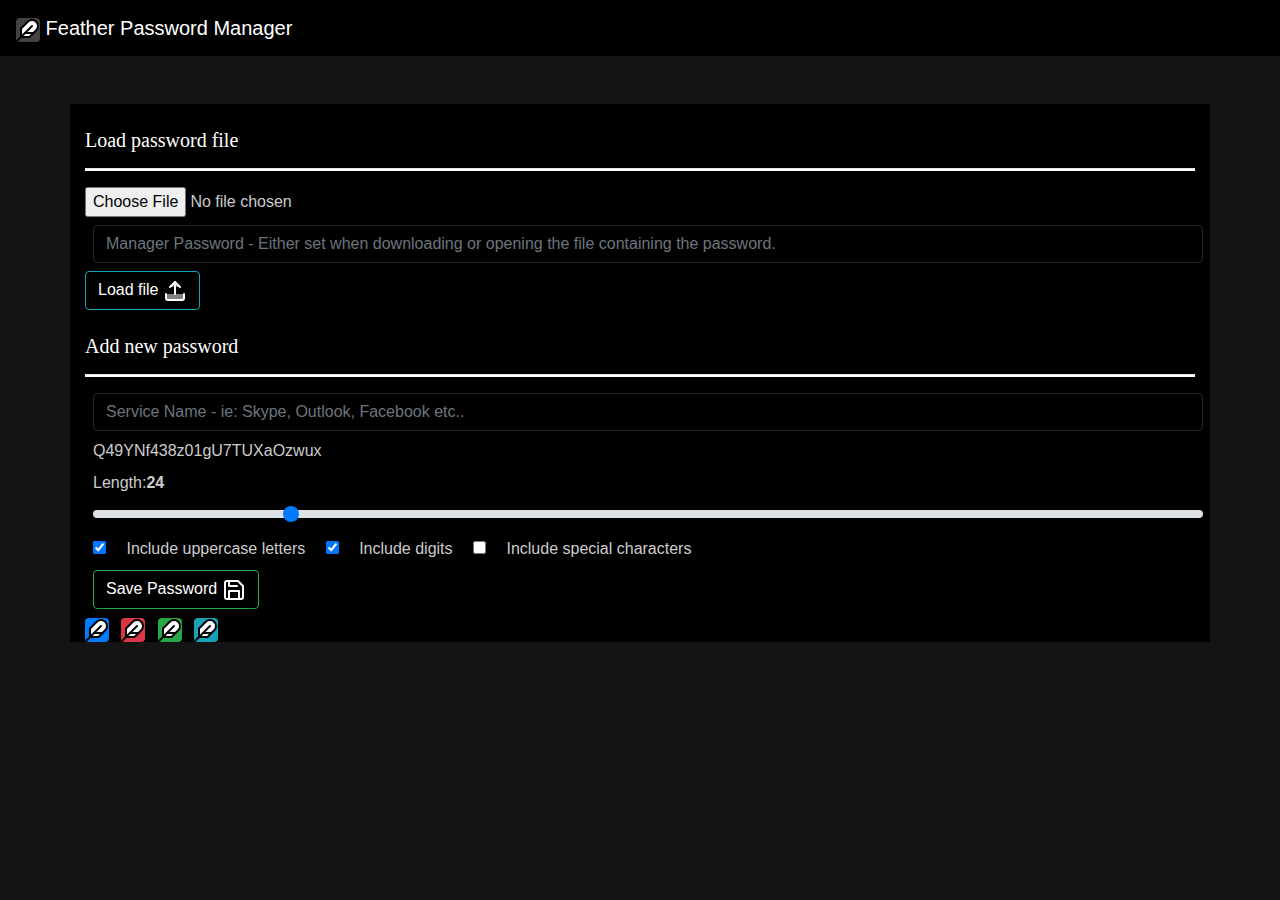
==== commit 3c614363: "Update" ====
--- a/index.html
+++ b/index.html
@@ -6,14 +6,15 @@
     <meta charset="utf-8">
     <meta name="viewport" content="width=device-width, initial-scale=1, shrink-to-fit=no">
     <meta http-equiv="X-UA-Compatible" content="ie=edge">
+    <link rel="shortcut icon" href="feather.svg" type="image/x-icon">
    <meta name="theme-color" content="#000">
     <!-- Bootstrap CSS -->
-    <link rel="stylesheet" href="https://stackpath.bootstrapcdn.com/bootstrap/4.1.3/css/bootstrap.min.css" integrity="sha384-MCw98/SFnGE8fJT3GXwEOngsV7Zt27NXFoaoApmYm81iuXoPkFOJwJ8ERdknLPMO" crossorigin="anonymous">
+    <link rel="stylesheet" href="https://stackpath.bootstrapcdn.com/bootstrap/4.3.1/css/bootstrap.min.css" integrity="sha384-ggOyR0iXCbMQv3Xipma34MD+dH/1fQ784/j6cY/iJTQUOhcWr7x9JvoRxT2MZw1T" crossorigin="anonymous">
     <link rel="stylesheet" type="text/css" href="style.css">
   </head>
   <body>
 <nav class="navbar navbar-expand-sm navbar-dark" style="background-color:#000;">
-    <a class="navbar-brand" href="#">Feather Password Manager</a> <!-- I was thinking about adding a basic Feather icon from "FeatherIcons.com" for buttons and the navbar. but at the same time we could just remove the navbar and add it to the main content card. -->
+    <a class="navbar-brand" href="#"> <img src="feather.svg" class="FeatherSVG rounded" alt="Feather SVG"> Feather Password Manager</a> <!-- I was thinking about adding a basic Feather icon from "FeatherIcons.com" for buttons and the navbar. but at the same time we could just remove the navbar and add it to the main content card. -->
     <button class="navbar-toggler d-lg-none" type="button" data-toggle="collapse" data-target="#collapsibleNavId" aria-controls="collapsibleNavId"
         aria-expanded="false" aria-label="Toggle navigation"></button>
     <div class="collapse navbar-collapse" id="collapsibleNavId">
@@ -29,10 +30,10 @@
     
 <input type="password" id="managerPassword" class="form-control" size="40" autocomplete="off" placeholder="Manager Password - Either set when downloading or opening the file containing the password.">
 
-    <input type="button" class="btn btn-info" value="Load file..." onclick="load();">
+    <button type="button" class="btn btn-outline-info" value="Load file..." onclick="load();">Load file <img src="upload.svg" alt=""> </button>
     <hr id="hrHidden" hidden>
     <table id="passwordOutput"></table>
-    <input id="downloadButton" class="btn btn-success" hidden type="button" value="Download current file" onclick="downloadPasswords();">
+    <button id="downloadButton" class="btn btn-outline-success" hidden type="button" value="Download current file" onclick="downloadPasswords();">Download current file <img src="download.svg" alt=""></button>
 <br>
     <h5>Add new password</h5>
     <hr>
@@ -51,17 +52,48 @@
 
     <input id="specialCharactersCheckbox" type="checkbox">
     <span>Include special characters</span>
-
-    <input id="saveButton" class="btn btn-success" type="button" value="Save Password" >
-  
+<p>
+    <button id="saveButton" class="btn btn-outline-success" type="button" value="Save Password" >Save Password  <img src="save.svg" alt=""></button>
+  </p>
     <script src="aes.js"></script>
     <script src="download.js"></script>
     <script src="main.js"></script>
+    <script> src="toast.js" </script>
     <!-- Optional JavaScript -->
     <!-- jQuery first, then Popper.js, then Bootstrap JS -->
     <script src="https://code.jquery.com/jquery-3.3.1.slim.min.js" integrity="sha384-q8i/X+965DzO0rT7abK41JStQIAqVgRVzpbzo5smXKp4YfRvH+8abtTE1Pi6jizo" crossorigin="anonymous"></script>
-    <script src="https://cdnjs.cloudflare.com/ajax/libs/popper.js/1.14.3/umd/popper.min.js" integrity="sha384-ZMP7rVo3mIykV+2+9J3UJ46jBk0WLaUAdn689aCwoqbBJiSnjAK/l8WvCWPIPm49" crossorigin="anonymous"></script>
-    <script src="https://stackpath.bootstrapcdn.com/bootstrap/4.1.3/js/bootstrap.min.js" integrity="sha384-ChfqqxuZUCnJSK3+MXmPNIyE6ZbWh2IMqE241rYiqJxyMiZ6OW/JmZQ5stwEULTy" crossorigin="anonymous"></script>
+    <script src="https://cdnjs.cloudflare.com/ajax/libs/popper.js/1.14.7/umd/popper.min.js" integrity="sha384-UO2eT0CpHqdSJQ6hJty5KVphtPhzWj9WO1clHTMGa3JDZwrnQq4sF86dIHNDz0W1" crossorigin="anonymous"></script>
+    <script src="https://stackpath.bootstrapcdn.com/bootstrap/4.3.1/js/bootstrap.min.js" integrity="sha384-JjSmVgyd0p3pXB1rRibZUAYoIIy6OrQ6VrjIEaFf/nJGzIxFDsf4x0xIM+B07jRM" crossorigin="anonymous"></script>
+
+    <img src="feather.svg" alt="" class="rounded mr-2 FeatherSVG-General">
+    <img src="feather.svg" alt="" class="rounded mr-2 FeatherSVG-Danger">
+    <img src="feather.svg" alt="" class="rounded mr-2 FeatherSVG-Success">
+    <img src="feather.svg" alt="" class="rounded mr-2 FeatherSVG-Info">
+
   </div>
+  <div aria-live="polite" aria-atomic="true" class="d-flex justify-content-center align-items-center" style="min-height: 200px;">
+
+      <!-- Then put toasts within -->
+      <div class="toast" role="alert" aria-live="assertive" aria-atomic="true" data-delay="5000" data-dismiss="toast">
+        <div class="toast-header">
+            <img src="feather.svg" alt="" class="rounded mr-2 FeatherSVG-Danger" id="iconSVG">
+          <strong class="mr-auto">Feather Password Manager</strong>
+          
+          <button type="button" class="ml-2 mb-1 close" data-dismiss="toast" aria-label="Close">
+            <span aria-hidden="true">&times;</span>
+          </button>
+        </div>
+        <div class="toast-body" id="toastBody">
+          The selected password has been deleted.
+        </div>
+      </div>
+      
+    </div>
+    <script>
+      // Toasts can only be shown with Jquery.
+$(document).ready(function(){
+  $('#test').toast('show');
+});
+        </script>
   </body>
 </html>
--- a/style.css
+++ b/style.css
@@ -4,7 +4,7 @@
 
 body {
   background: rgb(20, 20, 20);
-  min-width: 150px; /*Support for smaller device that are skinny and tall. Keep me updated if this isnt enough.*/
+  min-width: 60em; /*Support for smaller device that are skinny and tall. Keep me updated if this isnt enough.*/
 }
 
 h1, h2, h3, h4, h5, h6, p {
@@ -36,6 +36,11 @@
   font-family: monospace;
 }
 
+.btn{color: white}
+
+
+
+
 .bx-shadow{
   box-shadow: 0 0 20px 0.2rem inherit;}
 .container{background-color:black;transition: 0.5s;box-shadow: 0px 0px 0px rgb(0, 0, 0);}
@@ -48,4 +53,9 @@
 .form-control, .form-control:hover {
   filter: none;
   background: inherit !important;
-}+}
+.FeatherSVG{background-color: rgb(66, 66, 66);}
+.FeatherSVG-Danger{background-color: #dc3545}
+.FeatherSVG-Success{background-color: #28a745}
+.FeatherSVG-General{background-color: #007bff}
+.FeatherSVG-Info{background-color: #17a2b8}
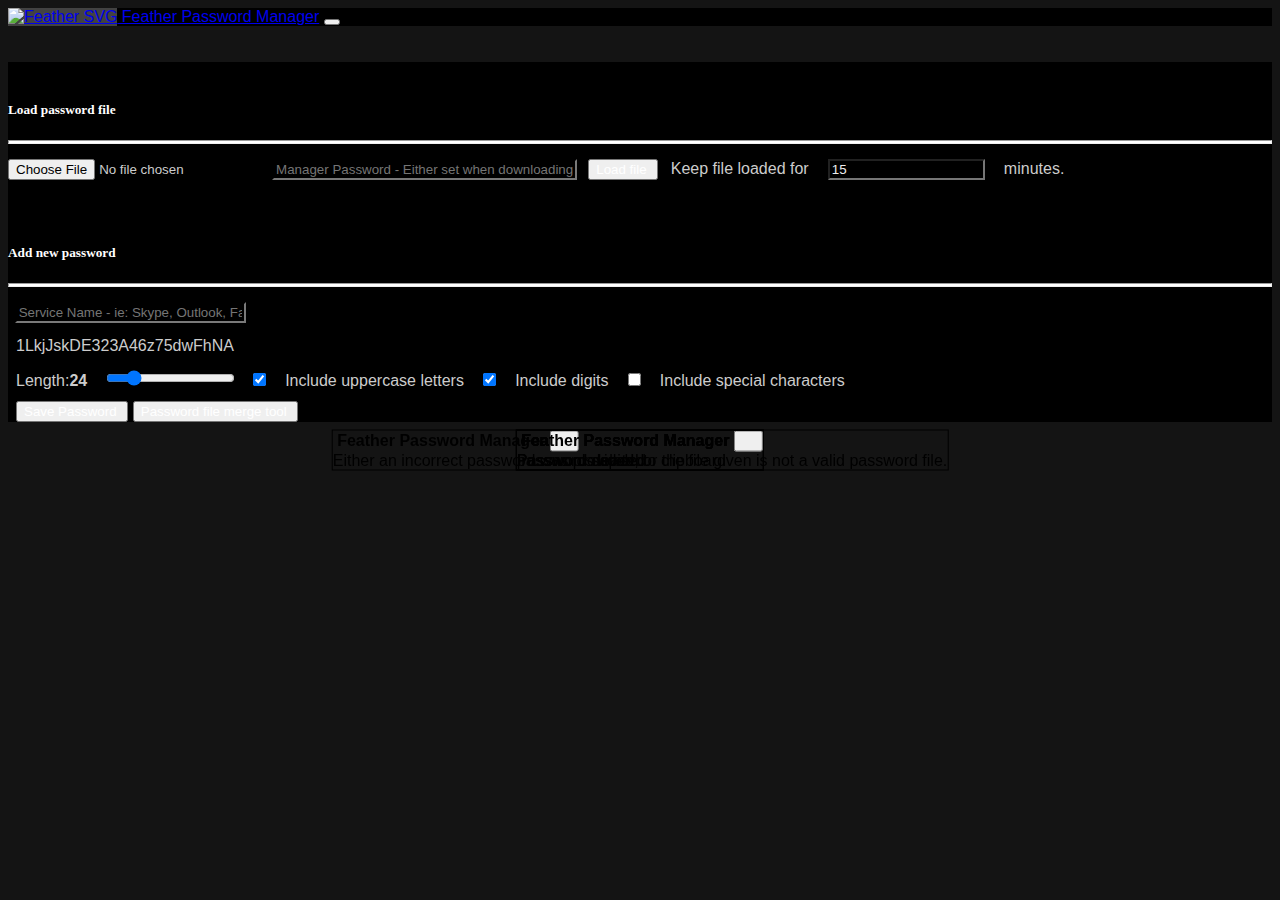
==== commit f9e8ce95: "Provide merge reports in the merge tool and provide a password load count in the main page" ====
--- a/index.html
+++ b/index.html
@@ -1,48 +1,53 @@
 <!doctype html>
 <html lang="en">
-  <head>
-    <title>Feather Passwords</title>
-    <!-- Required meta tags -->
-    <meta charset="utf-8">
-    <meta name="viewport" content="width=device-width, initial-scale=1, shrink-to-fit=no">
-    <meta http-equiv="X-UA-Compatible" content="ie=edge">
-    <link rel="shortcut icon" href="feather.svg" type="image/x-icon">
-   <meta name="theme-color" content="#000">
-    <!-- Bootstrap CSS -->
-    <link rel="stylesheet" href="https://stackpath.bootstrapcdn.com/bootstrap/4.3.1/css/bootstrap.min.css" integrity="sha384-ggOyR0iXCbMQv3Xipma34MD+dH/1fQ784/j6cY/iJTQUOhcWr7x9JvoRxT2MZw1T" crossorigin="anonymous">
-    <link rel="stylesheet" type="text/css" href="style.css">
-  </head>
-  <body>
-<nav class="navbar navbar-expand-sm navbar-dark" style="background-color:#000;">
-    <a class="navbar-brand" href="#"> <img src="feather.svg" class="FeatherSVG rounded" alt="Feather SVG"> Feather Password Manager</a> <!-- I was thinking about adding a basic Feather icon from "FeatherIcons.com" for buttons and the navbar. but at the same time we could just remove the navbar and add it to the main content card. -->
-    <button class="navbar-toggler d-lg-none" type="button" data-toggle="collapse" data-target="#collapsibleNavId" aria-controls="collapsibleNavId"
-        aria-expanded="false" aria-label="Toggle navigation"></button>
+
+<head>
+  <title>Feather Passwords</title>
+  <!-- Required meta tags -->
+  <meta charset="utf-8">
+  <meta name="viewport" content="width=device-width, initial-scale=1, shrink-to-fit=no">
+  <meta http-equiv="X-UA-Compatible" content="ie=edge">
+  <link rel="icon" href="img/feather.png" type="image/png">
+  <meta name="theme-color" content="#000">
+  <!-- Bootstrap CSS -->
+  <link rel="stylesheet" type="text/css" href="css/bootstrap.min.css">
+  <link rel="stylesheet" type="text/css" href="css/style.css">
+  <link rel="manifest" href="manifest.json">
+  <link rel="apple-touch-icon" href="img/icon-512x512.png">
+</head>
+
+<body>
+  <nav class="navbar navbar-expand-sm navbar-dark" style="background-color:#000;">
+    <a class="navbar-brand" href="#"> <img src="img/feather.svg" class="FeatherSVG rounded" alt="Feather SVG"> Feather Password Manager</a>
+    <button class="navbar-toggler d-lg-none" type="button" data-toggle="collapse" data-target="#collapsibleNavId" aria-controls="collapsibleNavId" aria-expanded="false" aria-label="Toggle navigation"></button>
     <div class="collapse navbar-collapse" id="collapsibleNavId">
     </div>
-</nav>
-<br> 
-<br>
-<div class="container">
+  </nav>
   <br>
+  <br>
+  <div class="container">
+    <br>
     <h5>Load password file</h5>
     <hr>
-<input type="file" class="form-control-file flex-nowrap" id="passwordFile" autocomplete="off">
-    
-<input type="password" id="managerPassword" class="form-control" size="40" autocomplete="off" placeholder="Manager Password - Either set when downloading or opening the file containing the password.">
+    <input type="file" class="form-control-file flex-nowrap" id="passwordFile" autocomplete="off">
 
-    <button type="button" class="btn btn-outline-info" value="Load file..." onclick="load();">Load file <img src="upload.svg" alt=""> </button>
+    <input type="password" id="managerPassword" class="form-control" size="40" autocomplete="off" placeholder="Manager Password - Either set when downloading or opening the file containing the password.">
+
+    <button type="button" class="btn btn-outline-info" value="Load file..." onclick="load();" id="loadButton">Load file <img src="img/upload.svg" alt=""> </button>
+    <span>Keep file loaded for </span><input type="number" id="fileLifetime" value="15"/><span> minutes.</span>
     <hr id="hrHidden" hidden>
     <table id="passwordOutput"></table>
-    <button id="downloadButton" class="btn btn-outline-success" hidden type="button" value="Download current file" onclick="downloadPasswords();">Download current file <img src="download.svg" alt=""></button>
-<br>
+    <button id="downloadButton" class="btn btn-outline-success" hidden type="button" value="Download current file" onclick="downloadPasswords();">Download current file <img src="img/download.svg" alt=""></button>
+    <br>
+    <br>
     <h5>Add new password</h5>
     <hr>
-    
-    <input type="text" id="serviceInput" class="form-control" size="30" autocomplete="off"  placeholder="Service Name - ie: Skype, Outlook, Facebook etc.. ">
+
+    <input type="text" id="serviceInput" class="form-control" size="30" autocomplete="off" placeholder="Service Name - ie: Skype, Outlook, Facebook etc.. ">
     <p id="newPasswordOutput"></p>
     <span>Length:<b id="lengthOutput"> </b> </span>
     <input id="length" type="range" class="custom-range" min="8" max="100" value="24">
-    
+
 
     <input id="capsCheckbox" type="checkbox" checked>
     <span>Include uppercase letters</span>
@@ -52,48 +57,121 @@
 
     <input id="specialCharactersCheckbox" type="checkbox">
     <span>Include special characters</span>
-<p>
-    <button id="saveButton" class="btn btn-outline-success" type="button" value="Save Password" >Save Password  <img src="save.svg" alt=""></button>
-  </p>
-    <script src="aes.js"></script>
-    <script src="download.js"></script>
-    <script src="main.js"></script>
-    <script> src="toast.js" </script>
-    <!-- Optional JavaScript -->
-    <!-- jQuery first, then Popper.js, then Bootstrap JS -->
-    <script src="https://code.jquery.com/jquery-3.3.1.slim.min.js" integrity="sha384-q8i/X+965DzO0rT7abK41JStQIAqVgRVzpbzo5smXKp4YfRvH+8abtTE1Pi6jizo" crossorigin="anonymous"></script>
-    <script src="https://cdnjs.cloudflare.com/ajax/libs/popper.js/1.14.7/umd/popper.min.js" integrity="sha384-UO2eT0CpHqdSJQ6hJty5KVphtPhzWj9WO1clHTMGa3JDZwrnQq4sF86dIHNDz0W1" crossorigin="anonymous"></script>
-    <script src="https://stackpath.bootstrapcdn.com/bootstrap/4.3.1/js/bootstrap.min.js" integrity="sha384-JjSmVgyd0p3pXB1rRibZUAYoIIy6OrQ6VrjIEaFf/nJGzIxFDsf4x0xIM+B07jRM" crossorigin="anonymous"></script>
-
-    <img src="feather.svg" alt="" class="rounded mr-2 FeatherSVG-General">
-    <img src="feather.svg" alt="" class="rounded mr-2 FeatherSVG-Danger">
-    <img src="feather.svg" alt="" class="rounded mr-2 FeatherSVG-Success">
-    <img src="feather.svg" alt="" class="rounded mr-2 FeatherSVG-Info">
-
+    <p>
+      <button id="saveButton" class="btn btn-outline-success" type="button" value="Save Password">Save Password <img src="img/save.svg" alt=""></button>
+      <button id="mergeButton" class="btn btn-outline-info" type="button" value="Password File Merge Tool" onclick="location.href='merge.html';">Password file merge tool <img src="img/git-merge.svg" alt=""></button>
+    </p>
+    <script src="js/deps/aes.js"></script>
+    <script src="js/deps/download.js"></script>
+    <script src="js/deps/jquery-3.3.1.slim.min.js"></script>
+    <script src="js/deps/bootstrap.min.js"></script>
+    <script src="js/shared.js"></script>
+    <script src="js/main.js"></script>
+    <script src="upup.min.js"></script>
+    <script>
+      UpUp.start({
+        'content-url': 'index.html',
+        'assets': [
+          'img/eye.svg',
+          'img/clipboard.svg',
+          'img/download.svg',
+          'img/feather.svg',
+          'img/git-merge.svg',
+          'img/save.svg',
+          'img/upload.svg',
+          'img/x-circle.svg',
+          'img/x.svg',
+          'img/feather.png',
+          'css/bootstrap.min.css',
+          'css/style.css',
+          'js/deps/aes.js',
+          'js/deps/bootstrap.min.js',
+          'js/deps/download.js',
+          'js/deps/jquery-3.3.1.slim.min.js',
+          'js/main.js',
+          'js/merge.js',
+          'js/shared.js',
+          'index.html',
+          'merge.html',
+        ]
+      });
+    </script>
   </div>
   <div aria-live="polite" aria-atomic="true" class="d-flex justify-content-center align-items-center" style="min-height: 200px;">
 
-      <!-- Then put toasts within -->
-      <div class="toast" role="alert" aria-live="assertive" aria-atomic="true" data-delay="5000" data-dismiss="toast">
-        <div class="toast-header">
-            <img src="feather.svg" alt="" class="rounded mr-2 FeatherSVG-Danger" id="iconSVG">
-          <strong class="mr-auto">Feather Password Manager</strong>
-          
-          <button type="button" class="ml-2 mb-1 close" data-dismiss="toast" aria-label="Close">
-            <span aria-hidden="true">&times;</span>
-          </button>
-        </div>
-        <div class="toast-body" id="toastBody">
-          The selected password has been deleted.
-        </div>
+    <!-- Save button Toast -->
+    <div class="toast toast-save" role="alert" aria-live="assertive" aria-atomic="true" data-delay="1500" data-dismiss="toast">
+      <div class="toast-header">
+        <img src="img/feather.svg" alt="" class="rounded mr-2 FeatherSVG-Success">
+        <strong class="mr-auto">Feather Password Manager</strong>
+
+        <button type="button" class="ml-2 mb-1 close" data-dismiss="toast" aria-label="Close">
+          <span aria-hidden="true"><img src="img/x.svg" alt=""></span>
+        </button>
       </div>
-      
+      <div class="toast-body">
+        Password saved
+      </div>
     </div>
-    <script>
-      // Toasts can only be shown with Jquery.
-$(document).ready(function(){
-  $('#test').toast('show');
-});
-        </script>
-  </body>
+
+    <!-- Copy button Toast -->
+    <div class="toast toast-copy" role="alert" aria-live="assertive" aria-atomic="true" data-delay="1500" data-dismiss="toast">
+      <div class="toast-header">
+        <img src="img/feather.svg" alt="" class="rounded mr-2 FeatherSVG-General">
+        <strong class="mr-auto">Feather Password Manager</strong>
+
+        <button type="button" class="ml-2 mb-1 close" data-dismiss="toast" aria-label="Close">
+          <span aria-hidden="true"><img src="img/x.svg" alt=""></span>
+        </button>
+      </div>
+      <div class="toast-body">
+        Password copied to clipboard
+      </div>
+    </div>
+    <!-- Delete button Toast -->
+    <div class="toast toast-delete" role="alert" aria-live="assertive" aria-atomic="true" data-delay="1500" data-dismiss="toast">
+      <div class="toast-header">
+        <img src="img/feather.svg" alt="" class="rounded mr-2 FeatherSVG-Danger">
+        <strong class="mr-auto">Feather Password Manager</strong>
+
+        <button type="button" class="ml-2 mb-1 close" data-dismiss="toast" aria-label="Close">
+          <span aria-hidden="true"><img src="img/x.svg" alt=""></span>
+        </button>
+      </div>
+      <div class="toast-body">
+        Password deleted
+      </div>
+    </div>
+  </div>
+  <!-- Error: Password button Toast -->
+  <div class="toast toast-Error-Wrong-Password" role="alert" aria-live="assertive" aria-atomic="true" data-delay="1500" data-dismiss="toast">
+    <div class="toast-header">
+      <img src="img/feather.svg" alt="" class="rounded mr-2 FeatherSVG-Danger">
+      <strong class="mr-auto">Feather Password Manager</strong>
+
+      <button type="button" class="ml-2 mb-1 close" data-dismiss="toast" aria-label="Close">
+        <span aria-hidden="true"><img src="img/x.svg" alt=""></span>
+      </button>
+    </div>
+    <div class="toast-body">
+      Either an incorrect password was provided, or the file given is not a valid password file.
+    </div>
+  </div>
+  <!-- Passwords loaded report -->
+  <div class="toast toast-Passwords-Loaded" role="alert" aria-live="assertive" aria-atomic="true" data-delay="1500" data-dismiss="toast">
+    <div class="toast-header">
+      <img src="img/feather.svg" alt="" class="rounded mr-2 FeatherSVG-Success">
+      <strong class="mr-auto">Feather Password Manager</strong>
+
+      <button type="button" class="ml-2 mb-1 close" data-dismiss="toast" aria-label="Close">
+        <span aria-hidden="true"><img src="img/x.svg" alt=""></span>
+      </button>
+    </div>
+    <div class="toast-body">
+      <span id="passwordCount" class="toast-value"></span> passwords loaded.
+    </div>
+  </div>
+  </div>
+</body>
+
 </html>
--- a/css/style.css
+++ b/css/style.css
@@ -0,0 +1,95 @@
+* {
+  font-family: Helvetica;
+}
+
+body {
+  background: rgb(20, 20, 20);
+  min-width: 35em; /*Support for smaller device that are skinny and tall. Keep me updated if this isnt enough.*/
+}
+
+h1, h2, h3, h4, h5, h6, p {
+  color: #fff;
+}
+h1, h2, h3, h4, h5, h6{font-family: Georgia, 'Times New Roman', Times, serif}
+p, span, input, th {
+  color: #ccc;
+  margin: 0.5em;
+}
+span.toast-value {
+  color: black;
+  margin: 0;
+}
+input[type=file]{
+  margin: 0em;
+  margin: auto;
+  border:auto;
+  padding: auto;
+}
+input[type=text], input[type=password], input[type=number] {
+  background-color: rgb(0, 0, 0);
+  color: #eee;
+}
+
+input[type=button] {
+  background-color: rgb(0, 0, 0);
+  color: #eee;
+  margin: 0.5em;
+}
+
+.monospace {
+  font-family: monospace;
+}
+
+.btn{color: white}
+
+
+
+
+.bx-shadow{
+  box-shadow: 0 0 20px 0.2rem inherit;}
+.container{background-color:black;transition: 0.5s;box-shadow: 0px 0px 0px rgb(0, 0, 0);}
+.container:hover{transition: 0.5s;box-shadow: 5px 5px 8px rgb(14, 14, 14);}
+hr {background-color: white;padding-bottom: 2px;}
+.th {text-align: center;}
+.form-control, .form-control:active, .form-control:hover,.form-control:focus{background-color: black;border-color: rgb(37, 37, 37);color: white;}
+p { white-space: 500px;}
+#passwordOutput > tr:nth-child(1){text-align: center; }
+.form-control, .form-control:hover {
+  filter: none;
+  background: inherit !important;
+}
+.toast {    position: fixed;
+  top: 50%;
+  left: 50%;
+  -webkit-transform: translate(-50%, -50%);
+  transform: translate(-50%, -50%);
+  border: 1px solid black;}
+.FeatherSVG{background-color: rgb(66, 66, 66);}
+.FeatherSVG-Danger{background-color: #dc3545}
+.FeatherSVG-Success{background-color: #28a745}
+.FeatherSVG-General{background-color: #007bff}
+.FeatherSVG-Info{background-color: #17a2b8}
+.exit-Toast{color: rgb(134, 0, 0)}
+
+/* The Modal (background) */
+.modal {
+ display: none; /* Hidden by default */
+ position: fixed; /* Stay in place */
+ z-index: 1; /* Sit on top */
+ left: 0;
+ top: 0;
+ width: 100%; /* Full width */
+ height: 100%; /* Full height */
+ overflow: auto; /* Enable scroll if needed */
+ background-color: rgb(0,0,0); /* Fallback color */
+ background-color: rgba(0,0,0,0.4); /* Black w/ opacity */
+}
+
+/* Modal Content/Box */
+.modal-content {
+ background-color: #000000;
+ margin: 15% auto; /* 15% from the top and centered */
+ padding: 20px;
+ border: 1px solid #888;
+ width: 80%; /* Could be more or less, depending on screen size */
+}
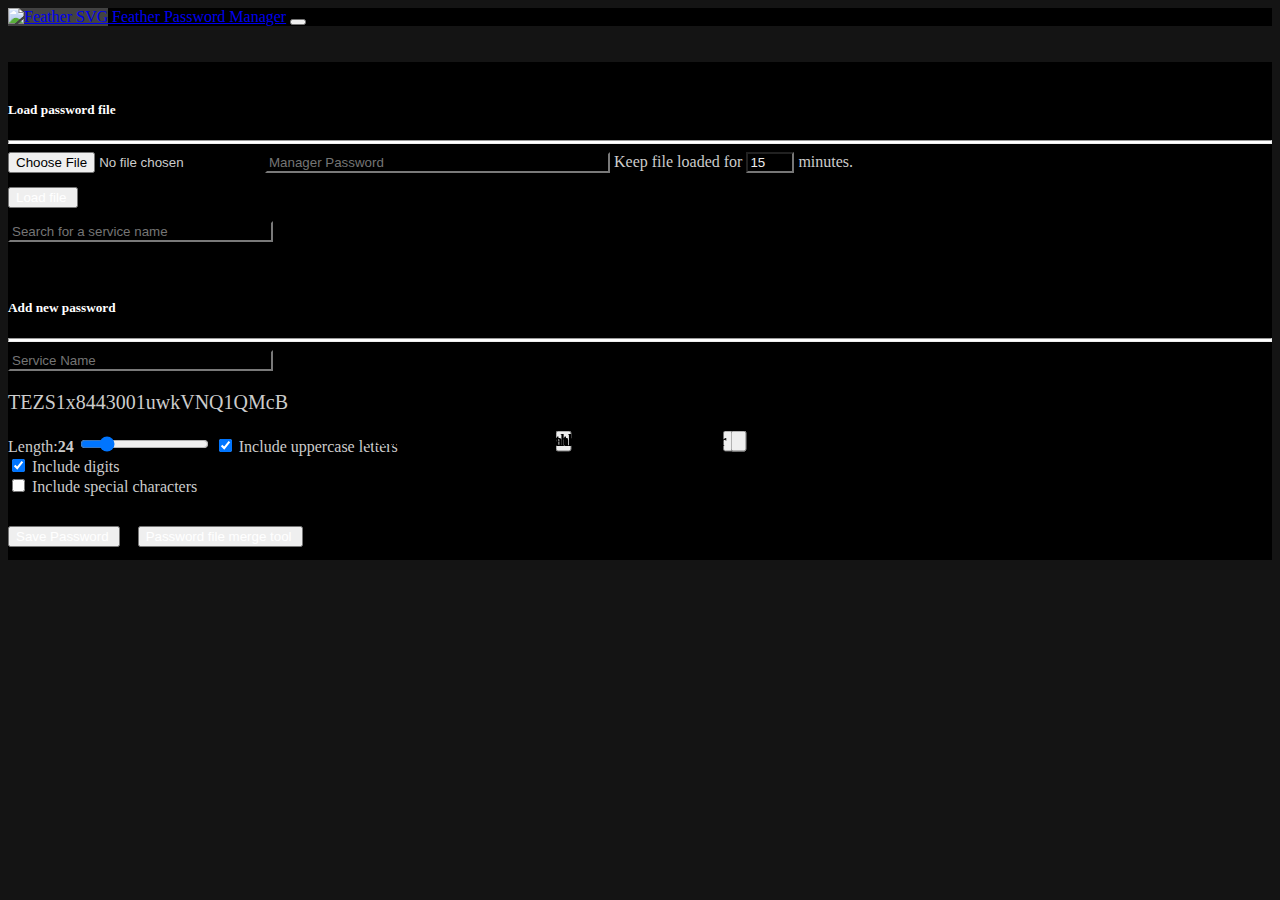
==== commit 77274a42: "Fixes #6" ====
--- a/index.html
+++ b/index.html
@@ -31,29 +31,43 @@
     <hr>
     <input type="file" class="form-control-file flex-nowrap" id="passwordFile" autocomplete="off">
 
-    <input type="password" id="managerPassword" class="form-control" size="40" autocomplete="off" placeholder="Manager Password - Either set when downloading or opening the file containing the password.">
-
+    <input type="password" id="managerPassword" class="form-control" size="40" autocomplete="off" placeholder="Manager Password">
+
+    <span>Keep file loaded for </span><input type="number" id="fileLifetime" value="15" style ="width: 3em";/><span> minutes.</span><br/>
     <button type="button" class="btn btn-outline-info" value="Load file..." onclick="load();" id="loadButton">Load file <img src="img/upload.svg" alt=""> </button>
-    <span>Keep file loaded for </span><input type="number" id="fileLifetime" value="15"/><span> minutes.</span>
+    
+    <br/>
+    <input
+      type="text"
+      id="searchInput"
+      class="form-control"
+      size="30"
+      placeholder="Search for a service name"
+      onchange="onSearch();"
+      onkeypress="this.onchange();"
+      onpaste="this.onchange();"
+      oninput="this.onchange();"
+    >
     <hr id="hrHidden" hidden>
     <table id="passwordOutput"></table>
-    <button id="downloadButton" class="btn btn-outline-success" hidden type="button" value="Download current file" onclick="downloadPasswords();">Download current file <img src="img/download.svg" alt=""></button>
+    <button id="downloadButton" class="btn btn-outline-success" hidden type="button" value="Download current file" onclick="downloadPasswords(document.getElementById('managerPassword').value);">Download current file <img src="img/download.svg" alt=""></button>
     <br>
     <br>
     <h5>Add new password</h5>
     <hr>
-
-    <input type="text" id="serviceInput" class="form-control" size="30" autocomplete="off" placeholder="Service Name - ie: Skype, Outlook, Facebook etc.. ">
-    <p id="newPasswordOutput"></p>
+    <input type="text" id="serviceInput" class="form-control" size="30" autocomplete="off" placeholder="Service Name">
+    <p id="newPasswordOutput" class="ubuntu"></p>
     <span>Length:<b id="lengthOutput"> </b> </span>
     <input id="length" type="range" class="custom-range" min="8" max="100" value="24">
 
 
     <input id="capsCheckbox" type="checkbox" checked>
     <span>Include uppercase letters</span>
+    <br />
 
     <input id="digitsCheckbox" type="checkbox" checked>
     <span>Include digits</span>
+    <br />
 
     <input id="specialCharactersCheckbox" type="checkbox">
     <span>Include special characters</span>
@@ -62,6 +76,7 @@
       <button id="mergeButton" class="btn btn-outline-info" type="button" value="Password File Merge Tool" onclick="location.href='merge.html';">Password file merge tool <img src="img/git-merge.svg" alt=""></button>
     </p>
     <script src="js/deps/aes.js"></script>
+    <script src="js/deps/sjcl.js"></script>
     <script src="js/deps/download.js"></script>
     <script src="js/deps/jquery-3.3.1.slim.min.js"></script>
     <script src="js/deps/bootstrap.min.js"></script>
@@ -143,6 +158,20 @@
       </div>
     </div>
   </div>
+  <!-- Error: Old Password button Toast -->
+  <div class="toast toast-Error-Wrong-Password-Or-File" role="alert" aria-live="assertive" aria-atomic="true" data-delay="1500" data-dismiss="toast">
+    <div class="toast-header">
+      <img src="img/feather.svg" alt="" class="rounded mr-2 FeatherSVG-Danger">
+      <strong class="mr-auto">Feather Password Manager</strong>
+
+      <button type="button" class="ml-2 mb-1 close" data-dismiss="toast" aria-label="Close">
+        <span aria-hidden="true"><img src="img/x.svg" alt=""></span>
+      </button>
+    </div>
+    <div class="toast-body">
+      Either an incorrect password was provided, or the file given is not a valid password file.
+    </div>
+  </div>
   <!-- Error: Password button Toast -->
   <div class="toast toast-Error-Wrong-Password" role="alert" aria-live="assertive" aria-atomic="true" data-delay="1500" data-dismiss="toast">
     <div class="toast-header">
@@ -154,7 +183,7 @@
       </button>
     </div>
     <div class="toast-body">
-      Either an incorrect password was provided, or the file given is not a valid password file.
+      Password is not correct for this file.
     </div>
   </div>
   <!-- Passwords loaded report -->
--- a/css/style.css
+++ b/css/style.css
@@ -1,10 +1,15 @@
-* {
-  font-family: Helvetica;
+/* latin */
+@font-face {
+  font-family: 'Ubuntu Mono';
+  font-style: normal;
+  font-weight: 400;
+  font-display: swap;
+  src: url(../fonts/ubuntu-mono-latin.woff2) format('woff2');
+  unicode-range: U+0000-00FF, U+0131, U+0152-0153, U+02BB-02BC, U+02C6, U+02DA, U+02DC, U+2000-206F, U+2074, U+20AC, U+2122, U+2191, U+2193, U+2212, U+2215, U+FEFF, U+FFFD;
 }
 
 body {
   background: rgb(20, 20, 20);
-  min-width: 35em; /*Support for smaller device that are skinny and tall. Keep me updated if this isnt enough.*/
 }
 
 h1, h2, h3, h4, h5, h6, p {
@@ -13,18 +18,18 @@
 h1, h2, h3, h4, h5, h6{font-family: Georgia, 'Times New Roman', Times, serif}
 p, span, input, th {
   color: #ccc;
-  margin: 0.5em;
 }
 span.toast-value {
   color: black;
   margin: 0;
 }
-input[type=file]{
+input[type=file] {
   margin: 0em;
   margin: auto;
   border:auto;
   padding: auto;
 }
+
 input[type=text], input[type=password], input[type=number] {
   background-color: rgb(0, 0, 0);
   color: #eee;
@@ -36,13 +41,21 @@
   margin: 0.5em;
 }
 
-.monospace {
-  font-family: monospace;
+.ubuntu {
+  font-family: 'Ubuntu Mono';
+  font-size: 1.25rem;
 }
 
-.btn{color: white}
+.btn {
+  color: white;
+  margin-top: 1em;
+  margin-bottom: 1em;
+  margin-right: 1em;
+}
 
-
+table {
+  width: 100%
+}
 
 
 .bx-shadow{
@@ -63,7 +76,9 @@
   left: 50%;
   -webkit-transform: translate(-50%, -50%);
   transform: translate(-50%, -50%);
-  border: 1px solid black;}
+  border: 1px solid black;
+  pointer-events: none;
+}
 .FeatherSVG{background-color: rgb(66, 66, 66);}
 .FeatherSVG-Danger{background-color: #dc3545}
 .FeatherSVG-Success{background-color: #28a745}
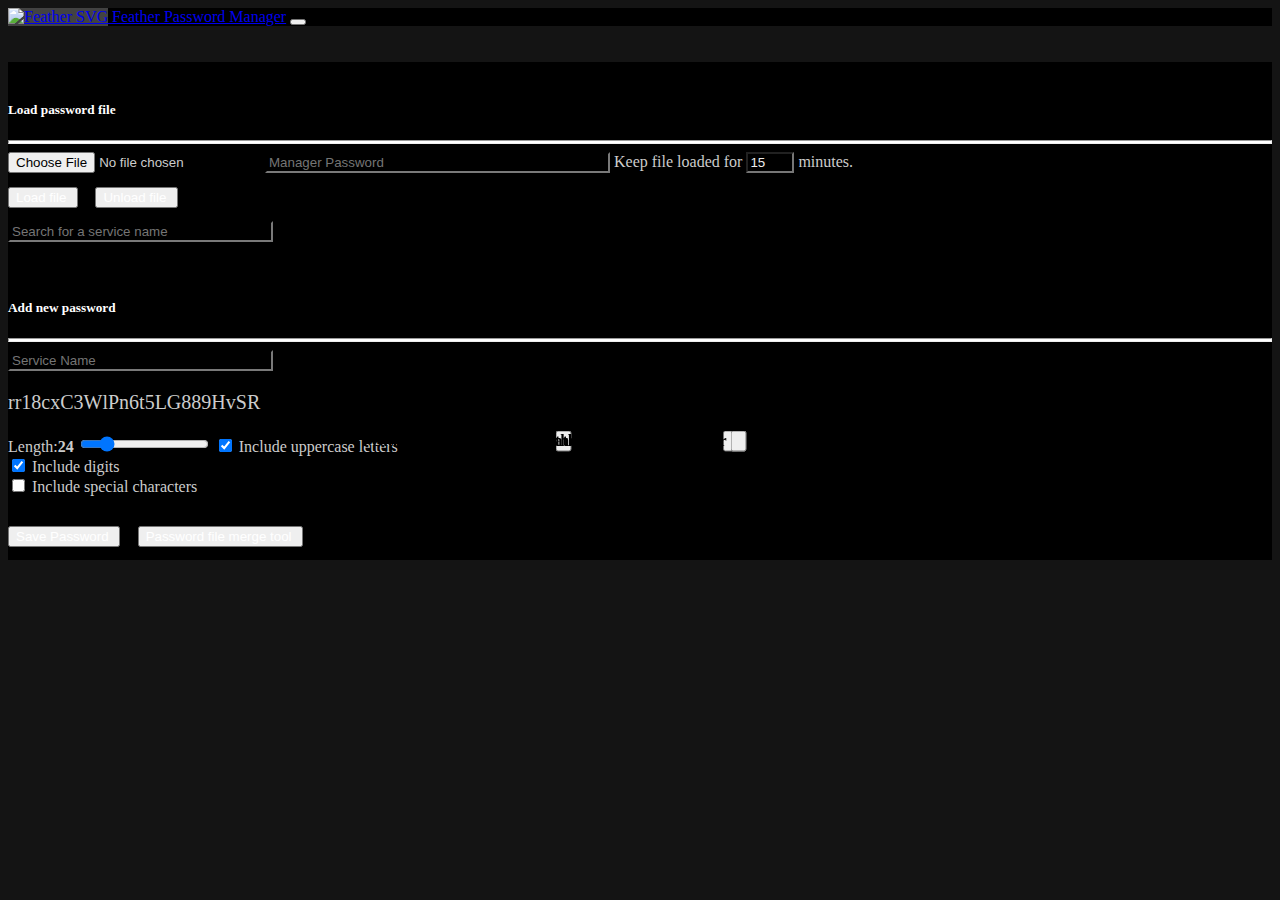
==== commit 3b024bd1: "Handle sessionStorage a bit smarter" ====
--- a/index.html
+++ b/index.html
@@ -35,6 +35,7 @@
 
     <span>Keep file loaded for </span><input type="number" id="fileLifetime" value="15" style ="width: 3em";/><span> minutes.</span><br/>
     <button type="button" class="btn btn-outline-info" value="Load file..." onclick="load();" id="loadButton">Load file <img src="img/upload.svg" alt=""> </button>
+    <button type="button" class="btn btn-outline-info" value="Unload file..." onclick="unload();" id="unloadButton">Unload file <img src="img/x-circle.svg" alt=""> </button>
     
     <br/>
     <input
